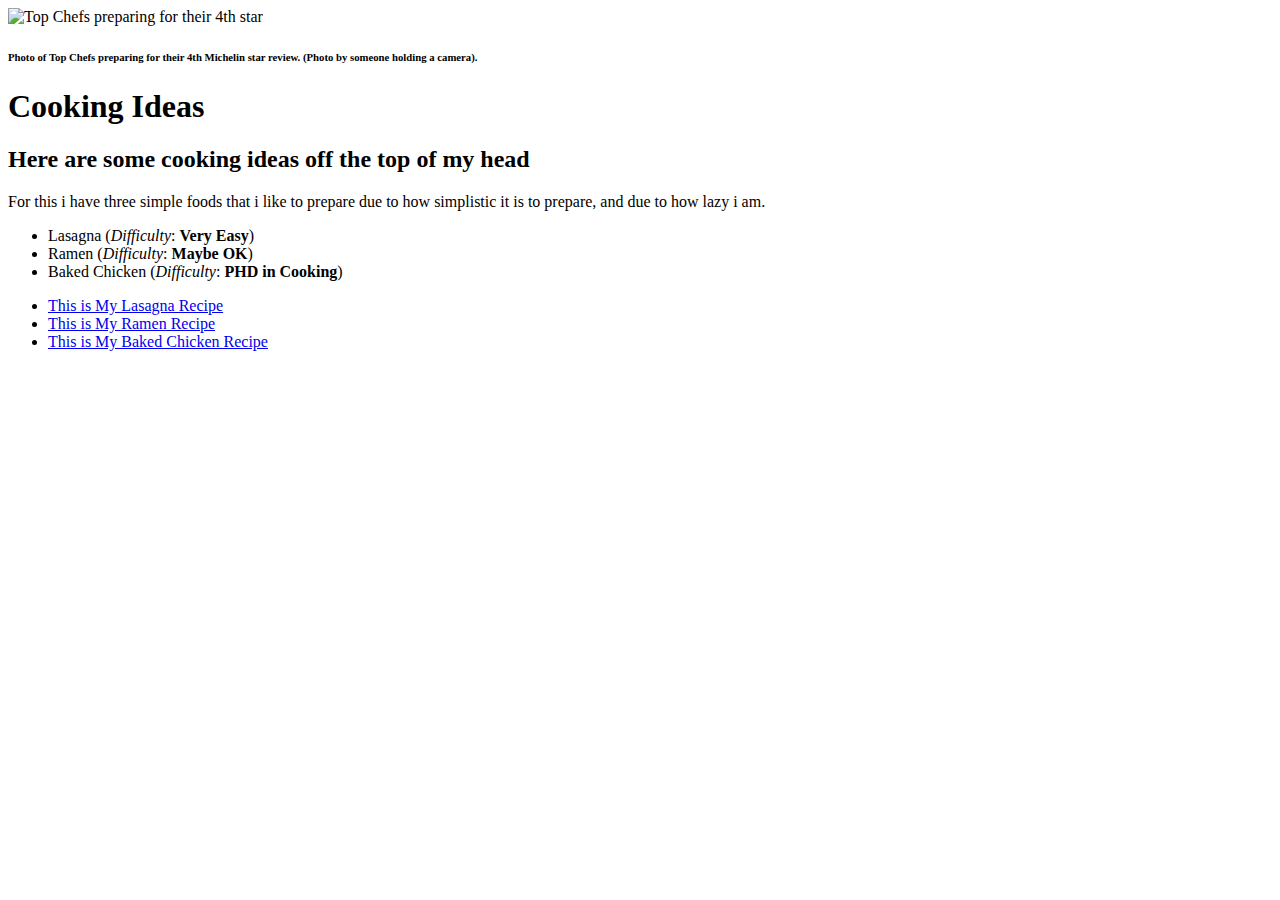
==== index.html @ a3091aef "all" ====
<!DOCTYPE html>
<html lang="en">
<head>
    <meta charset="UTF-8">
    <meta name="viewport" content="width=device-width, initial-scale=1.0">
    <title>Good Cooking by:Mike</title>
    <img src="./img/home-cooking.jpeg" alt="Top Chefs preparing for their 4th star" height="400" width="500">
    <h6>Photo of Top Chefs preparing for their 4th Michelin star review. (Photo by someone holding a camera).</h6>
    <h1>Cooking Ideas</h1>
</head>
<body>
  <h2>Here are some cooking ideas off the top of my head</h2>  
  <div>
    <p>For this i have three simple foods that i like to  prepare due to how simplistic it is to prepare, and due to how lazy i am.</p>
  </div>
  <div>
    <ul>
        <li>Lasagna (<em>Difficulty</em>: <strong>Very Easy</strong>)</li>
        <li>Ramen (<em>Difficulty</em>: <strong>Maybe OK</strong>)</li>
        <li>Baked Chicken (<em>Difficulty</em>: <strong>PHD in Cooking</strong>)</li>
    </ul>
  </div>
  <div>
    <ul>
      <li><a href="./recipes/lasagna.html">This is My Lasagna Recipe</a></li>
      <li><a href="./recipes/ramen.html">This is My Ramen Recipe</a></li>
      <li><a href="./recipes/baked-chicken.html">This is My Baked Chicken Recipe</a></li>
    </ul>
  </div>
</body>
</html>
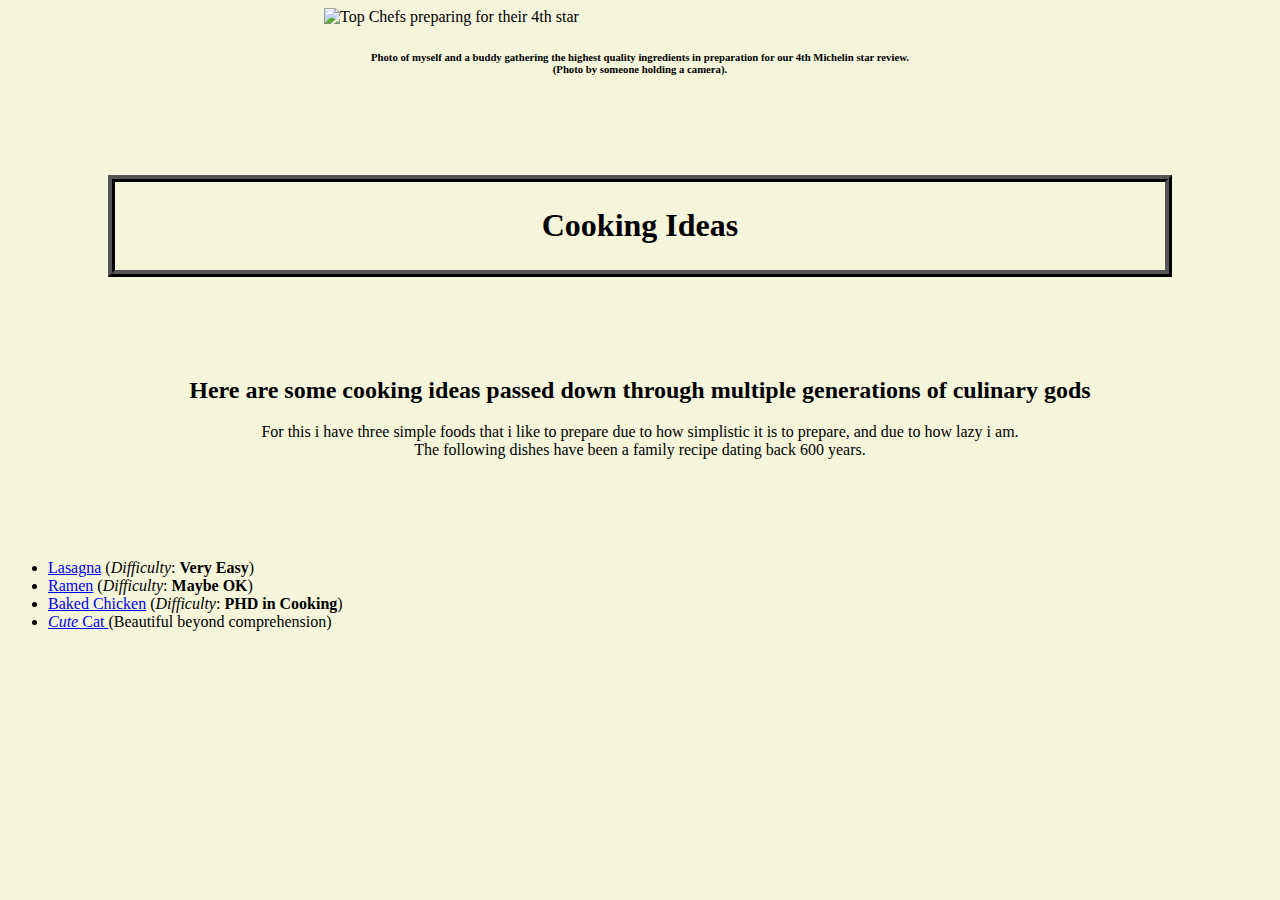
==== commit f8e3523f: "all" ====
--- a/index.html
+++ b/index.html
@@ -3,29 +3,27 @@
 <head>
     <meta charset="UTF-8">
     <meta name="viewport" content="width=device-width, initial-scale=1.0">
-    <title>Good Cooking by:Mike</title>
-    <img src="./img/home-cooking.jpeg" alt="Top Chefs preparing for their 4th star" height="400" width="500">
-    <h6>Photo of Top Chefs preparing for their 4th Michelin star review. (Photo by someone holding a camera).</h6>
-    <h1>Cooking Ideas</h1>
+    <link rel="stylesheet" href="style.css">
+    <title>Good Cooking by: Mike</title>
+    <img src="./img/home-cooking .png" alt="Top Chefs preparing for their 4th star" height="auto" width="auto">
+    <h6 class="small">Photo of myself and a buddy gathering the highest quality ingredients in preparation for our 4th Michelin star review.<br> (Photo by someone holding a camera).</h6>
+    <div>
+      <h1 class="head">Cooking Ideas</h1>
+    </div>
 </head>
 <body>
-  <h2>Here are some cooking ideas off the top of my head</h2>  
+  <h2 class='sub_head'>Here are some cooking ideas passed down through multiple generations of culinary gods</h2>  
   <div>
-    <p>For this i have three simple foods that i like to  prepare due to how simplistic it is to prepare, and due to how lazy i am.</p>
+    <p class="years">For this i have three simple foods that i like to  prepare due to how simplistic it is to prepare, and due to how lazy i am.<br>The following dishes
+    have been a family recipe dating back 600 years.</p>
   </div>
   <div>
     <ul>
-        <li>Lasagna (<em>Difficulty</em>: <strong>Very Easy</strong>)</li>
-        <li>Ramen (<em>Difficulty</em>: <strong>Maybe OK</strong>)</li>
-        <li>Baked Chicken (<em>Difficulty</em>: <strong>PHD in Cooking</strong>)</li>
+        <li><a href="./recipes/lasagna.html">Lasagna</a> (<em>Difficulty</em>: <strong>Very Easy</strong>)</li>
+        <li><a href="./recipes/ramen.html">Ramen</a> (<em>Difficulty</em>: <strong>Maybe OK</strong>)</li>
+        <li><a href="./recipes/baked-chicken.html">Baked Chicken</a> (<em>Difficulty</em>: <strong>PHD in Cooking</strong>)</li>
+        <li><a href="./recipes/no.html"><em>Cute</em> Cat </a>(Beautiful beyond comprehension)</li>
     </ul>
-  </div>
-  <div>
-    <ul>
-      <li><a href="./recipes/lasagna.html">This is My Lasagna Recipe</a></li>
-      <li><a href="./recipes/ramen.html">This is My Ramen Recipe</a></li>
-      <li><a href="./recipes/baked-chicken.html">This is My Baked Chicken Recipe</a></li>
-    </ul>
-  </div>
+  </div> 
 </body>
 </html>
--- a/style.css
+++ b/style.css
@@ -0,0 +1,69 @@
+* {
+    font-family: "Papyrus";
+    line-height: normal;
+}
+.head {
+  text-align: center;
+  margin: 100px;
+  font-weight: bold;
+  padding: 2%;
+  border: 2mm ridge black;
+}
+
+
+.sub_head {
+    font-weight: bold;
+    text-align: center;
+}
+h3 {
+    color: blue;
+    text-align: center;
+    
+}
+
+img {
+    display: block;
+  margin-left: auto;
+  margin-right: auto;
+  width: 50%;
+}
+.small {
+    text-align: center;
+}
+
+p {
+   text-align: center;
+}
+
+.no {
+    align-items: center;
+}
+
+body {
+    background-color: beige;
+}
+
+.run {
+    padding: 15px;
+    border: 2mm ridge red;
+    margin-top: 50px;
+    margin-bottom: 50px;
+}
+
+#cat {
+    font-weight: bold;
+    margin-top: 40px;
+    margin-bottom: 20px;
+    color: red;
+}
+
+#cats {
+    font-weight: lighter;
+    margin-top: 20px;
+    margin-bottom: 20px;
+    color: green;
+}
+
+.years {
+    margin-bottom: 100px;
+}